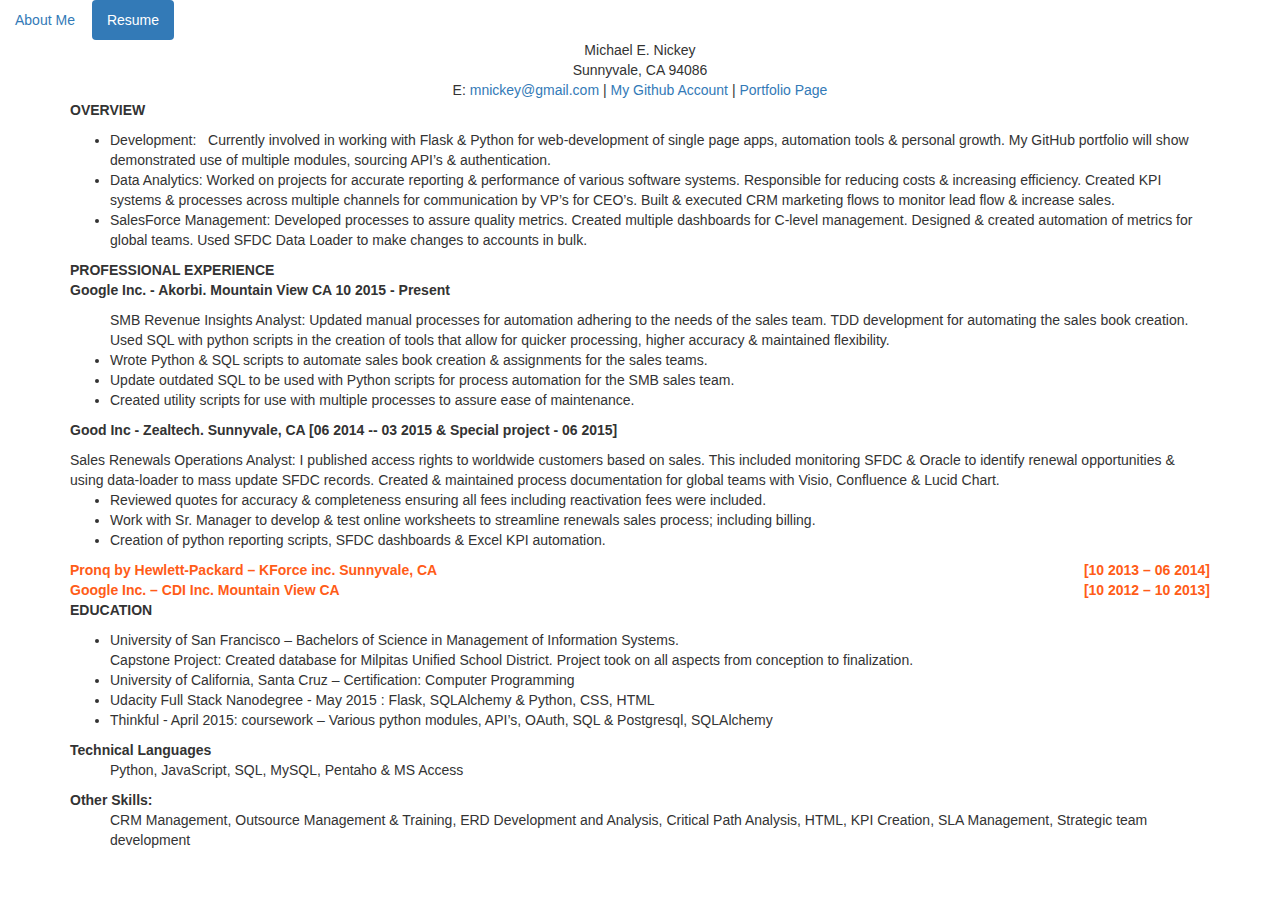
==== resume.html @ a1578a32 "Added collapse for work history" ====
<!DOCTYPE html>
<html lang="en">
<head>
    <meta charset="UTF-8">
    <title>Resume</title>
    <link rel="stylesheet" type="text/css" href="static/style.css">
    <link rel="stylesheet" href="https://maxcdn.bootstrapcdn.com/bootstrap/3.3.6/css/bootstrap.min.css">
    <script src="https://ajax.googleapis.com/ajax/libs/jquery/1.12.0/jquery.min.js"></script>
    <script src="http://maxcdn.bootstrapcdn.com/bootstrap/3.3.6/js/bootstrap.min.js"></script>
</head>
<body>

<ul class="nav nav-pills">
    <li>
        <a href="index.html">About Me</a>
    </li>
    <li class="active"><a href="resume.html">Resume</a></li>
</ul>

<div class="container">
    <div> Michael E. Nickey<br>
        Sunnyvale, CA 94086<br>
        E: <a href="mailto:mnickey@gmail.com">mnickey@gmail.com</a> |
        <a href="http://www.github.com/mnickey/">My Github Account</a> |
        <a href="index.html">Portfolio Page</a> <br>
    </div>

    <div align="left">
    <p>
        <strong>OVERVIEW</strong>
        <ul>
            <li>Development:  
                Currently involved in working with Flask & Python for web-development of single page apps, automation tools & personal growth.
                My GitHub portfolio will show demonstrated use of multiple modules, sourcing API’s & authentication.</li>
            <li>Data Analytics: Worked on projects for accurate reporting & performance of various software systems.
                Responsible for reducing costs & increasing efficiency.
                Created KPI systems & processes across multiple channels for communication by VP’s for CEO’s.
                Built & executed CRM marketing flows to monitor lead flow & increase sales.</li>
            <li>SalesForce Management: Developed processes to assure quality metrics.
                Created multiple dashboards for C-level management.
                Designed & created automation of metrics for global teams.
                Used SFDC Data Loader to make changes to accounts in bulk.</li>
        </ul>
    </div>

    <div align="left">
        <p><strong>PROFESSIONAL EXPERIENCE</strong><br>
            <strong>Google Inc. - Akorbi. Mountain View CA 10 2015 - Present</strong><br>
        <ul>
    SMB Revenue Insights Analyst: Updated manual processes for automation adhering to the needs of the sales team. TDD development for automating the sales book creation. Used SQL with python scripts in the creation of tools that allow for quicker processing, higher accuracy & maintained flexibility.
    <li>Wrote Python & SQL scripts to automate sales book creation & assignments for the sales teams.</li>
    <li>Update outdated SQL to be used with Python scripts for process automation for the SMB sales team.</li>
    <li>Created utility scripts for use with multiple processes to assure ease of maintenance.</li>
        </ul>
    </div>

    <div align="left">
        <p><strong>Good Inc - Zealtech. Sunnyvale, CA [06 2014 -- 03 2015 & Special project - 06 2015]</strong></p>
        Sales Renewals Operations Analyst: I published access rights to worldwide customers based on sales. This included monitoring SFDC & Oracle to identify renewal opportunities & using data-loader to mass update SFDC records. Created & maintained process documentation for global teams with Visio, Confluence & Lucid Chart.
        <ul>
            <li>Reviewed quotes for accuracy & completeness ensuring all fees including reactivation fees were included.</li>
            <li>Work with Sr. Manager to develop & test online worksheets to streamline renewals sales process; including billing.</li>
            <li>Creation of python reporting scripts, SFDC dashboards & Excel KPI automation.</li>
        </ul>
    </div>

    <div align="left">

            <a id="collapse" data-toggle="collapse" href="#collapse1">
            <strong>
                <span style="float: left;">Pronq by Hewlett-Packard – KForce inc. Sunnyvale, CA</span>
                <span style="float: right;">[10 2013 – 06 2014]</span>
            </strong></a>

        <div id="collapse1" class="panel-collapse collapse" align="left"><br>
            Analyst: Inserted sales leads information from multiple campaigns & various sources with Excel,
            SalesForce, Pardot. Creation of process flows in Confluence ensuring version controlled information
            was captured & executed upon. Handled ad-hoc reporting requests & process updates.
        <ul>
            <li>Informed sales teams managers of upcoming renewals & license issues</li>
            <li>End to end process creation & maintenance from white boarding, analytics, implementation, managing changes for improvement & escalation flow.</li>
            <li>Created key metric reports used by all levels of staff including VP’s & Director of Strategy.</li>
        </ul>
        </div>
    </div><br>

    <div align="left">

        <a id="collapse" data-toggle="collapse" href="#collapse2"> <strong>
            <span style="float: left;">Google Inc. – CDI Inc. Mountain View CA</span>
            <span style="float: right;">[10 2012 – 10 2013]</span>
        </strong></a>

        <div id="collapse2" class="panel-collapse collapse">
            <br>
            Enterprise Operations Support: Performed crucial log searches utilizing Linux commands like grep, tail, more & Salesforce CRM to resolve P1 issues regarding security & access. Designed & developed tools for operational teams.
        <ul>
            <li>Worked with operations team to handle on call escalations & advise on best practice for various cases.</li>
            <li>Advised clients on how to create security (MX & SPF) records, whitelisting/blacklisting IPs & IP ranges</li>
            <li>Assisted in the growth and development of new processes & employees while maintaining high CSAT scores.</li>
        </ul>
        </div>
    </div>

    <div align="left">
        <div style="clear: both">
            <p><strong>EDUCATION</strong></p>
        <ul>
            <li>University of San Francisco – Bachelors of Science in Management of Information Systems.
                <br>Capstone Project: Created database for Milpitas Unified School District. Project took on all aspects from conception to finalization.</li>
            <li>University of California, Santa Cruz – Certification: Computer Programming</li>
            <li>Udacity Full Stack Nanodegree - May 2015 : Flask, SQLAlchemy & Python, CSS, HTML</li>
            <li>Thinkful - April 2015: coursework – Various python modules, API’s, OAuth, SQL & Postgresql, SQLAlchemy</li>
        </ul>
        </div>
    </div>

    <div align="left">
        <strong>Technical Languages</strong>
        <ul>
            Python, JavaScript, SQL, MySQL, Pentaho & MS Access
        </ul>
    </div>

    <div align="left">
        <strong>Other Skills:</strong><br>
        <ul>
            CRM Management, Outsource Management & Training, ERD Development and Analysis, Critical Path Analysis, HTML, KPI Creation, SLA Management, Strategic team development

        </ul>
    </div>
</div>
</body>
</html>
---- static/style.css ----
.intro {
    /*margin: 3.1875em;*/
    padding: 15px;
    background-color: #E05D1B;
    border-radius:25px;
    color: white;
    font-size: 1.5em;
    float: left;
    text-align: left;
}

.container {
    text-align: center;
}

.box {
    width: 200px;
    height: 300px;
    line-height: 550px;
    display: inline-block;
    margin: 10px;
    padding: 10px 10px;
    border-width: 5px;
    border-color: grey;
    border-style: solid;
    vertical-align: middle;
}

.box1 {
    text-align: bottom;
    background: url('img/ruby.png') no-repeat;
    font-size: 2em;
}

.box2 {
    text-align: bottom;
    background: url('img/css.png') no-repeat;
    background-position: top;
    font-size: 2em;
}

.box:hover a {
    background-color: #AAA;
    color: red;
    border-radius: 50%;
    text-decoration:underline;
}

.box:hover {
    border-color: red;
}

.box a:link {
    text-decoration:underline;
}

.box a:hover {
    text-decoration:underline;
    background-color: #fff;
}

img {
    float: right;
    border-radius: 40%;
}

a#collapse {
    clear: both;
    text-decoration: none;
    color: #ff5c18;
}
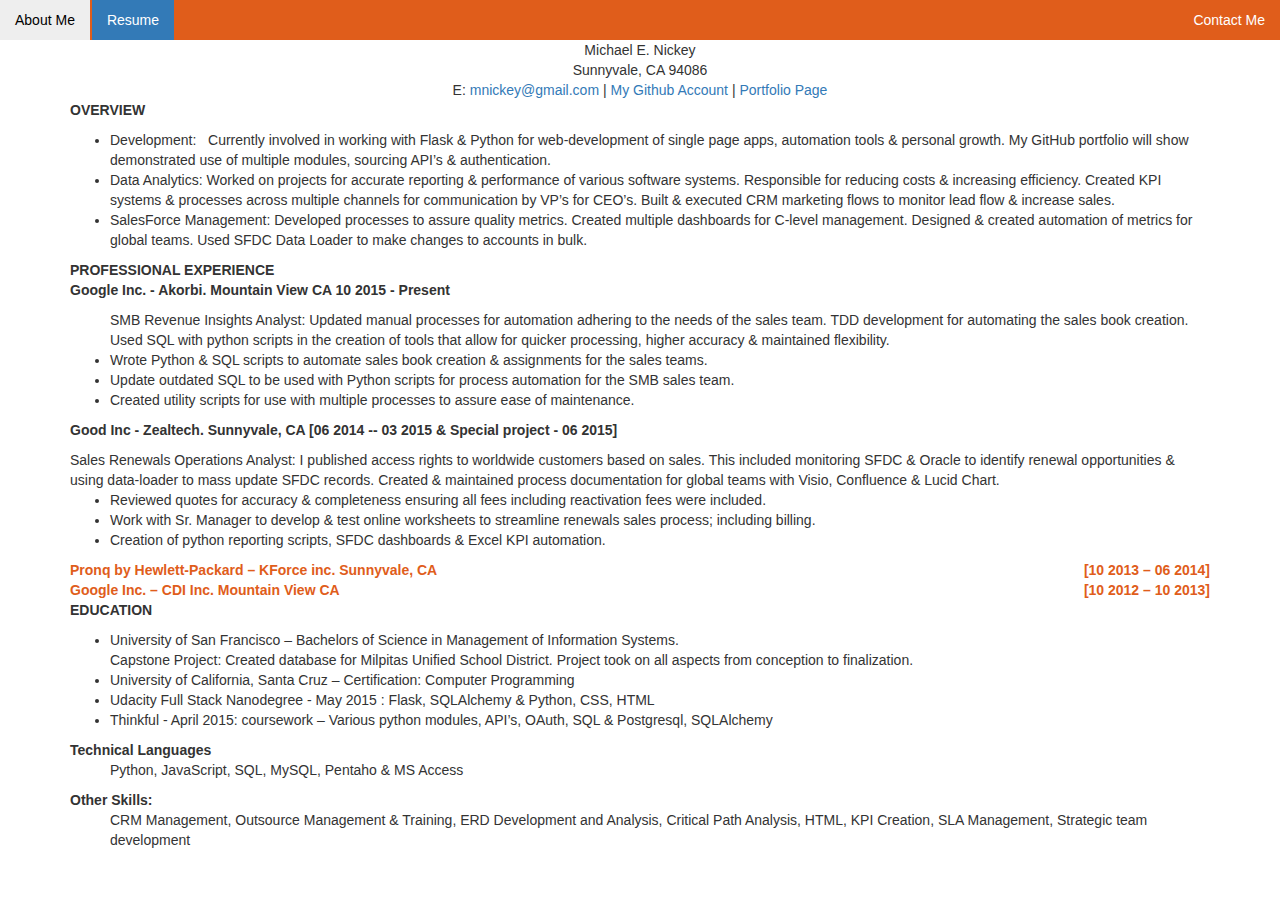
==== commit 963f876a: "added contact link" ====
--- a/resume.html
+++ b/resume.html
@@ -15,6 +15,7 @@
         <a href="index.html">About Me</a>
     </li>
     <li class="active"><a href="resume.html">Resume</a></li>
+    <li class="pull-right"><a href="mailto:mnickey@gmail.com?subject=Contacting you from your portfolio site!">Contact Me</a> </li>
 </ul>
 
 <div class="container">
--- a/static/style.css
+++ b/static/style.css
@@ -1,6 +1,29 @@
+
+
+.nav {
+    /*padding-bottom: 1em;*/
+}
+
+ul.nav.nav-pills {
+    border-radius: 0;
+    background-color: #E05D1B;
+    color: white;
+}
+
+ul.nav.nav-pills li a {
+    border-radius: 0;
+    color: white;
+}
+
+ul.nav.nav-pills li a:hover {
+    border-radius: 0;
+    color: black;
+    margin: 0;
+}
+
 .intro {
-    /*margin: 3.1875em;*/
-    padding: 15px;
+    margin-top: 1.1875em;
+    padding-top: 1.5em;
     background-color: #E05D1B;
     border-radius:25px;
     color: white;
@@ -67,5 +90,24 @@
 a#collapse {
     clear: both;
     text-decoration: none;
-    color: #ff5c18;
+    color: #E05D1B;
+}
+
+div.intro {
+    padding: 1em;
+}
+
+div.thumbnail {
+    margin-top: 1em;
+    /*background-image: url("http://lorempixel.com/g/400/200/") ;*/
+}
+
+div.caption p {
+    color: #E05D1B;
+}
+
+div.intro h3 {
+    text-align: center;
+    font-family: Arial, "Times New Roman";
+    text-decoration: double;
 }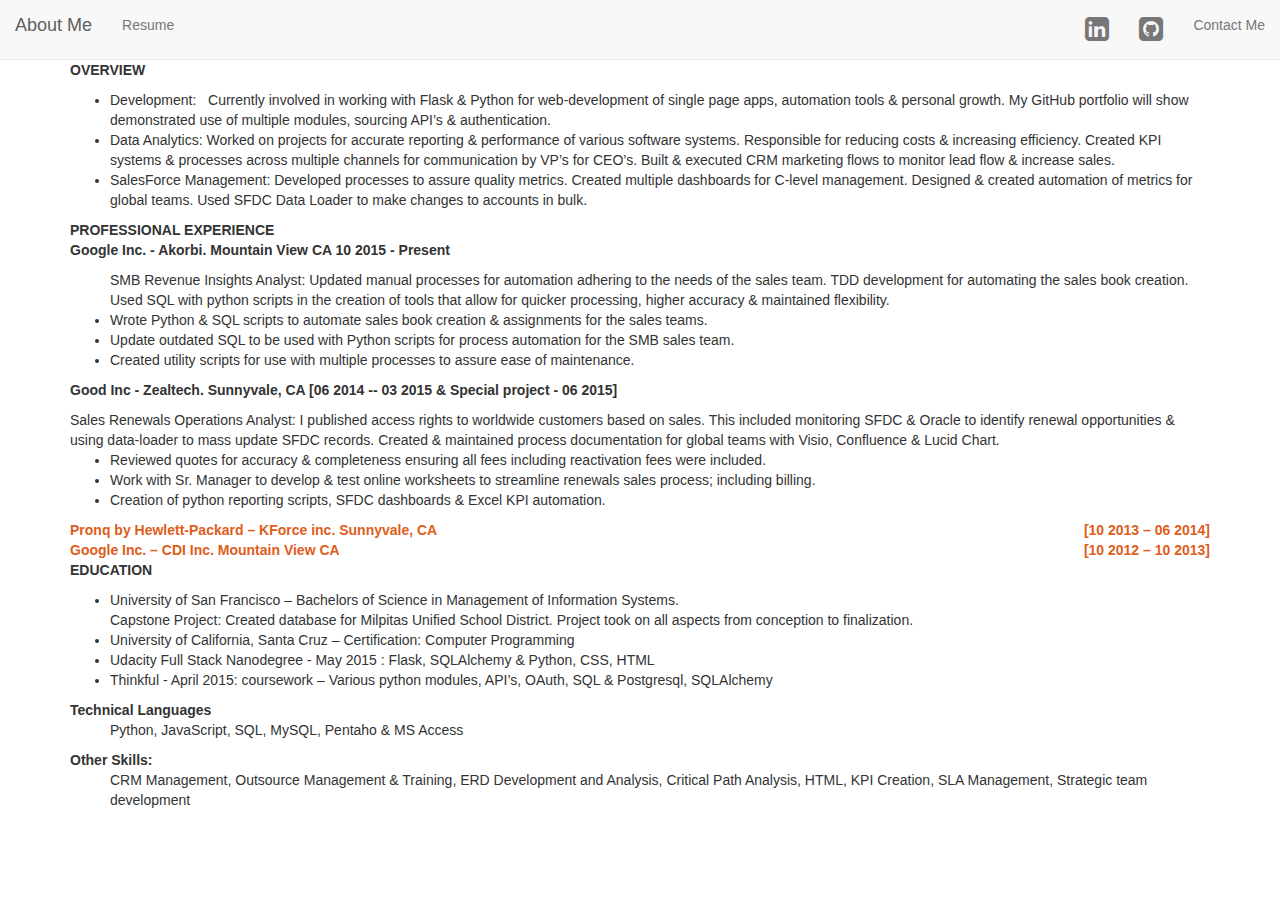
==== commit f2e4bf13: "Updated css file and css tree. Added Sass file to finalize clean css files." ====
--- a/resume.html
+++ b/resume.html
@@ -5,18 +5,42 @@
     <title>Resume</title>
     <link rel="stylesheet" type="text/css" href="static/style.css">
     <link rel="stylesheet" href="https://maxcdn.bootstrapcdn.com/bootstrap/3.3.6/css/bootstrap.min.css">
+    <link rel="stylesheet" href="https://maxcdn.bootstrapcdn.com/font-awesome/4.5.0/css/font-awesome.min.css">
     <script src="https://ajax.googleapis.com/ajax/libs/jquery/1.12.0/jquery.min.js"></script>
     <script src="http://maxcdn.bootstrapcdn.com/bootstrap/3.3.6/js/bootstrap.min.js"></script>
 </head>
 <body>
 
-<ul class="nav nav-pills">
-    <li>
-        <a href="index.html">About Me</a>
-    </li>
-    <li class="active"><a href="resume.html">Resume</a></li>
-    <li class="pull-right"><a href="mailto:mnickey@gmail.com?subject=Contacting you from your portfolio site!">Contact Me</a> </li>
-</ul>
+
+<nav class="navbar navbar-default navbar-fixed-top">
+    <div class="container-fluid">
+        <!-- Brand and toggle get grouped for better mobile display -->
+        <div class="navbar-header">
+            <button type="button" class="navbar-toggle collapsed" data-toggle="collapse" data-target="#bs-example-navbar-collapse-1" aria-expanded="false">
+                <span class="sr-only">Toggle navigation</span>
+                <span class="icon-bar"></span>
+                <span class="icon-bar"></span>
+                <span class="icon-bar"></span>
+            </button>
+            <a class="navbar-brand" href="index.html">About Me</a>
+        </div>
+
+        <!-- Collect the nav links, forms, and other content for toggling -->
+        <div class="collapse navbar-collapse" id="bs-example-navbar-collapse-1">
+            <ul class="nav navbar-nav">
+                <li><a class="active" href="resume.html">Resume</a></li>
+            </ul>
+
+            <ul class="nav navbar-nav navbar-right">
+                <li><a class="collapse" href="https://www.linkedin.com/in/mnickey"><i class="fa fa-linkedin-square fa-2x"></i></a></li>
+                <li><a href="https://www.linkedin.com/in/mnickey"><i class="fa fa-github-square fa-2x"></i></a></li>
+                <li><a href="mailto:mnickey@gmail.com?subject=Contacting you from your portfolio site!">Contact Me</a></li>
+            </ul>
+        </div><!-- /.navbar-collapse -->
+
+    </div><!-- /.container-fluid -->
+
+</nav>
 
 <div class="container">
     <div> Michael E. Nickey<br>
--- a/static/style.css
+++ b/static/style.css
@@ -1,113 +1,62 @@
-
-
 .nav {
-    /*padding-bottom: 1em;*/
-}
+  /*padding-bottom: 1em;*/ }
 
 ul.nav.nav-pills {
-    border-radius: 0;
-    background-color: #E05D1B;
-    color: white;
-}
+  border-radius: 0;
+  background-color: #E05D1B;
+  color: white; }
 
 ul.nav.nav-pills li a {
-    border-radius: 0;
-    color: white;
-}
+  border-radius: 0;
+  color: white; }
 
 ul.nav.nav-pills li a:hover {
-    border-radius: 0;
-    color: black;
-    margin: 0;
-}
+  border-radius: 0;
+  color: black;
+  margin: 0; }
 
 .intro {
-    margin-top: 1.1875em;
-    padding-top: 1.5em;
-    background-color: #E05D1B;
-    border-radius:25px;
-    color: white;
-    font-size: 1.5em;
-    float: left;
-    text-align: left;
-}
+  margin-top: 1.1875em;
+  padding-top: 1.5em;
+  background-color: #E05D1B;
+  border-radius: 25px;
+  color: white;
+  font-size: 1.5em;
+  float: left;
+  text-align: left; }
 
 .container {
-    text-align: center;
-}
-
-.box {
-    width: 200px;
-    height: 300px;
-    line-height: 550px;
-    display: inline-block;
-    margin: 10px;
-    padding: 10px 10px;
-    border-width: 5px;
-    border-color: grey;
-    border-style: solid;
-    vertical-align: middle;
-}
-
-.box1 {
-    text-align: bottom;
-    background: url('img/ruby.png') no-repeat;
-    font-size: 2em;
-}
-
-.box2 {
-    text-align: bottom;
-    background: url('img/css.png') no-repeat;
-    background-position: top;
-    font-size: 2em;
-}
-
-.box:hover a {
-    background-color: #AAA;
-    color: red;
-    border-radius: 50%;
-    text-decoration:underline;
-}
-
-.box:hover {
-    border-color: red;
-}
-
-.box a:link {
-    text-decoration:underline;
-}
-
-.box a:hover {
-    text-decoration:underline;
-    background-color: #fff;
-}
+  text-align: center; }
 
 img {
-    float: right;
-    border-radius: 40%;
-}
+  float: right;
+  border-radius: 40%; }
 
 a#collapse {
-    clear: both;
-    text-decoration: none;
-    color: #E05D1B;
-}
+  clear: both;
+  text-decoration: none;
+  color: #E05D1B; }
 
 div.intro {
-    padding: 1em;
-}
+  padding: 1em; }
 
 div.thumbnail {
-    margin-top: 1em;
-    /*background-image: url("http://lorempixel.com/g/400/200/") ;*/
-}
+  margin-top: 1em;
+  /*background-image: url("http://lorempixel.com/g/400/200/") ;*/ }
 
 div.caption p {
-    color: #E05D1B;
-}
+  color: #E05D1B; }
 
 div.intro h3 {
-    text-align: center;
-    font-family: Arial, "Times New Roman";
-    text-decoration: double;
-}+  text-align: center;
+  font-family: Arial, "Times New Roman";
+  text-decoration: double; }
+
+.fa-linkedin-square .fa-2x a:hover {
+  color: #E05D1B; }
+
+.fa-github-square .fa-2x a:hover {
+  color: #E05D1B; }
+
+.navbar-default .navbar-nav > li > a:hover {
+  color: #E05D1B; }
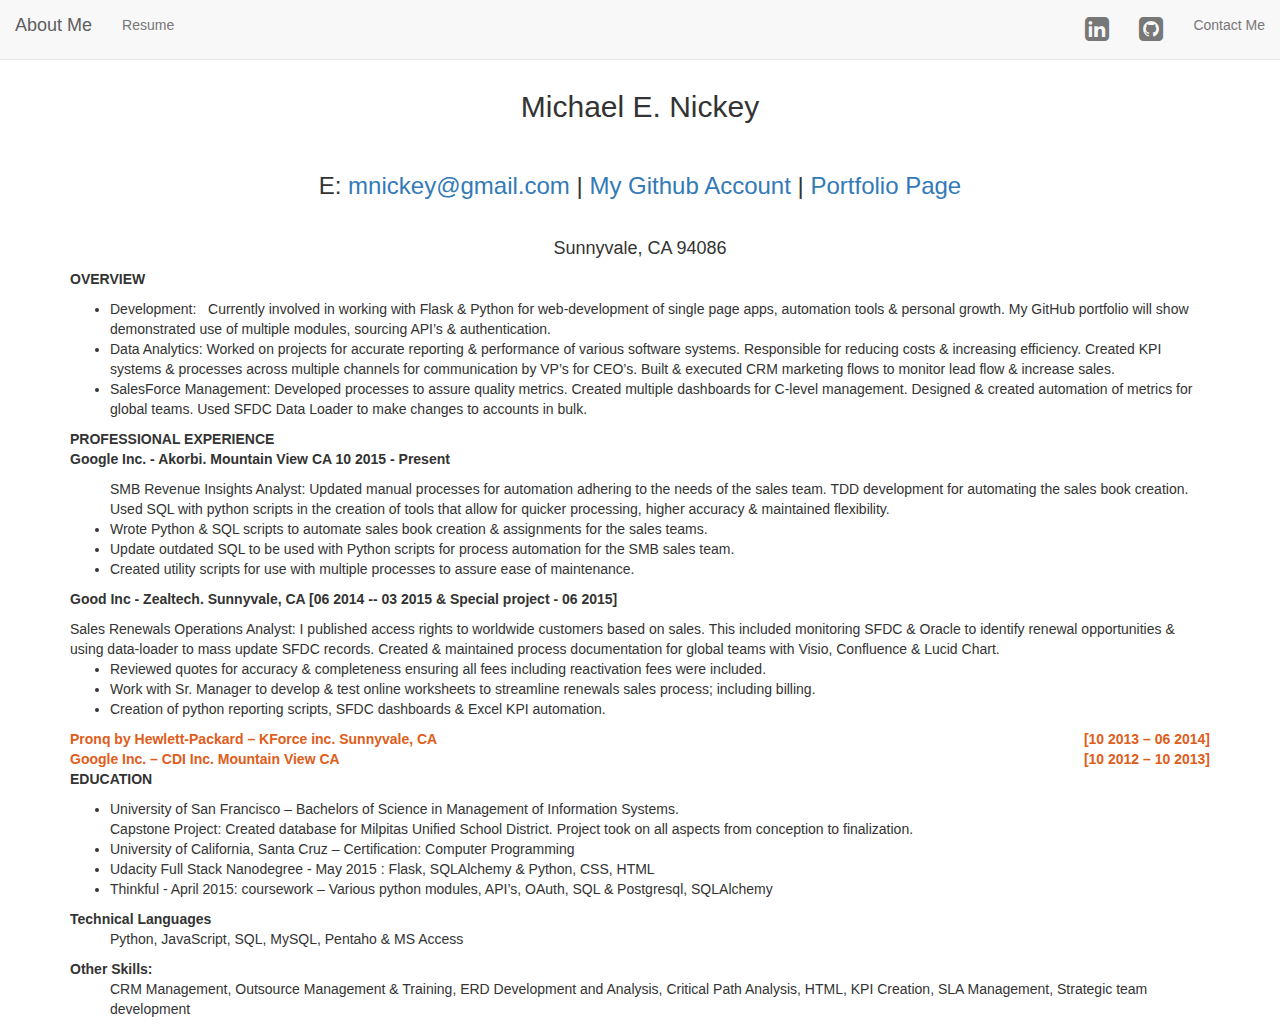
==== commit a1524699: "Added email call to action, updated css" ====
--- a/resume.html
+++ b/resume.html
@@ -3,9 +3,11 @@
 <head>
     <meta charset="UTF-8">
     <title>Resume</title>
-    <link rel="stylesheet" type="text/css" href="static/style.css">
+
     <link rel="stylesheet" href="https://maxcdn.bootstrapcdn.com/bootstrap/3.3.6/css/bootstrap.min.css">
     <link rel="stylesheet" href="https://maxcdn.bootstrapcdn.com/font-awesome/4.5.0/css/font-awesome.min.css">
+    <link rel="stylesheet" type="text/css" href="static/style.css">
+
     <script src="https://ajax.googleapis.com/ajax/libs/jquery/1.12.0/jquery.min.js"></script>
     <script src="http://maxcdn.bootstrapcdn.com/bootstrap/3.3.6/js/bootstrap.min.js"></script>
 </head>
@@ -33,8 +35,8 @@
 
             <ul class="nav navbar-nav navbar-right">
                 <li><a class="collapse" href="https://www.linkedin.com/in/mnickey"><i class="fa fa-linkedin-square fa-2x"></i></a></li>
-                <li><a href="https://www.linkedin.com/in/mnickey"><i class="fa fa-github-square fa-2x"></i></a></li>
-                <li><a href="mailto:mnickey@gmail.com?subject=Contacting you from your portfolio site!">Contact Me</a></li>
+                <li><a href="https://www.linkedin.com/in/mnickey" target="_blank"><i class="fa fa-github-square fa-2x"></i></a></li>
+                <li><a href="mailto:mnickey@gmail.com?subject=Contacting you from your portfolio site!" target="_blank">Contact Me</a></li>
             </ul>
         </div><!-- /.navbar-collapse -->
 
@@ -43,11 +45,12 @@
 </nav>
 
 <div class="container">
-    <div> Michael E. Nickey<br>
-        Sunnyvale, CA 94086<br>
-        E: <a href="mailto:mnickey@gmail.com">mnickey@gmail.com</a> |
-        <a href="http://www.github.com/mnickey/">My Github Account</a> |
-        <a href="index.html">Portfolio Page</a> <br>
+    <div>
+        <h2>Michael E. Nickey</h2><br>
+        <h3>E: <a href="mailto:mnickey@gmail.com" target="_blank">mnickey@gmail.com</a> |
+        <a href="http://www.github.com/mnickey/" target="_blank">My Github Account</a> |
+        <a href="index.html">Portfolio Page</a></h3><br>
+        <h4>Sunnyvale, CA 94086<br></h4>
     </div>
 
     <div align="left">
--- a/static/style.css
+++ b/static/style.css
@@ -26,7 +26,8 @@
   text-align: left; }
 
 .container {
-  text-align: center; }
+  text-align: center;
+  padding-top: 5em; }
 
 img {
   float: right;
@@ -60,3 +61,9 @@
 
 .navbar-default .navbar-nav > li > a:hover {
   color: #E05D1B; }
+
+input#message {
+  color: green; }
+
+div.intro button {
+  color: green; }
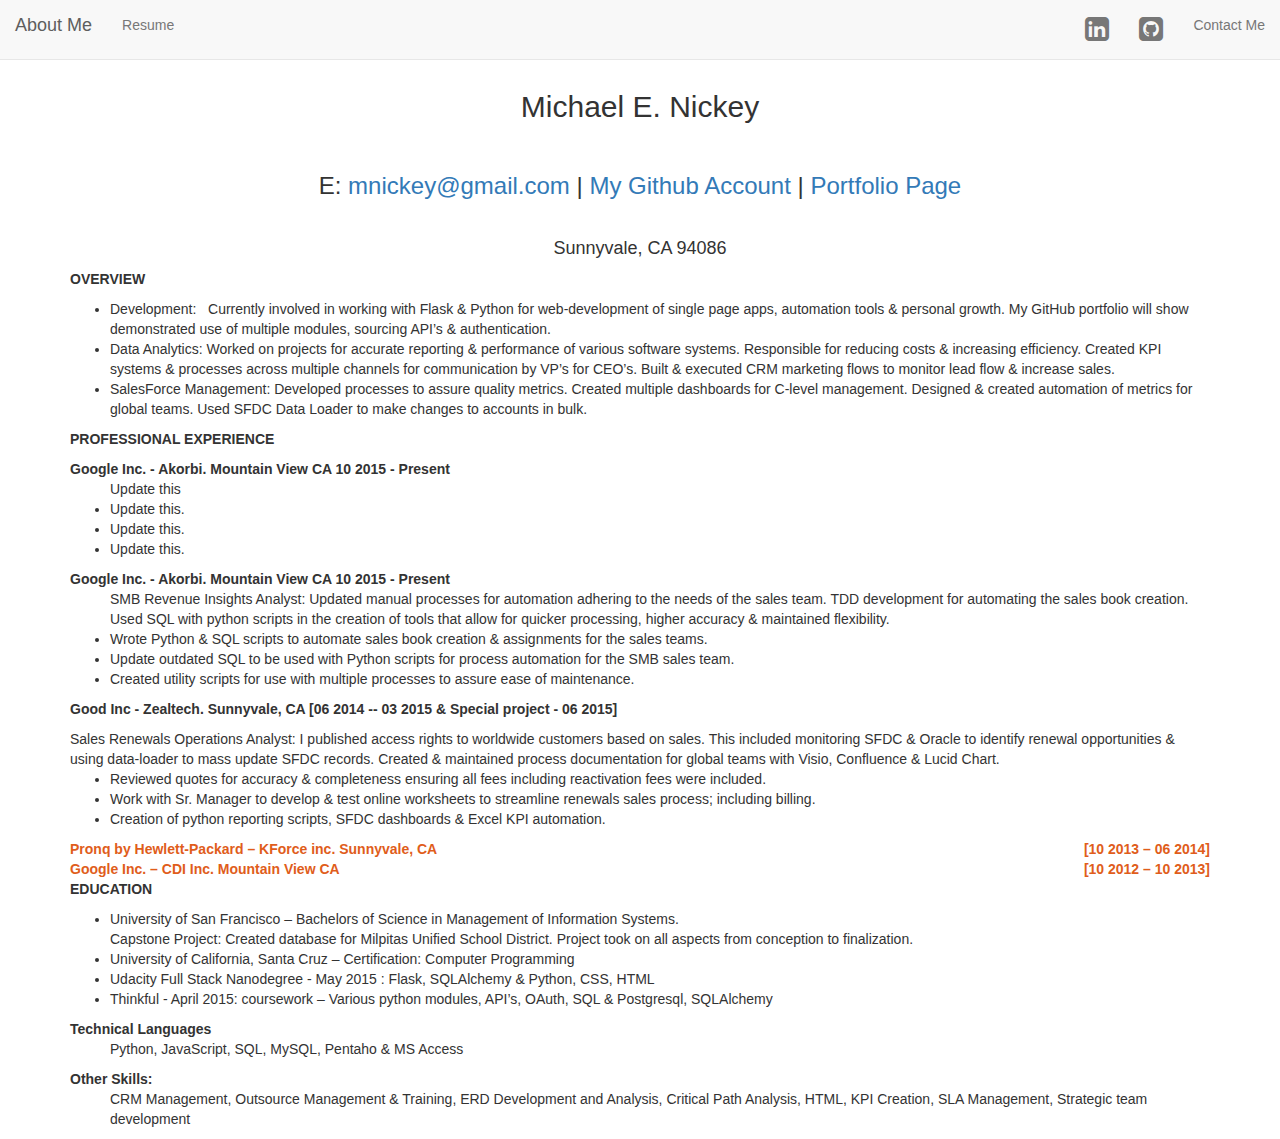
==== commit 13a1ecbf: "updating resume" ====
--- a/resume.html
+++ b/resume.html
@@ -18,7 +18,8 @@
     <div class="container-fluid">
         <!-- Brand and toggle get grouped for better mobile display -->
         <div class="navbar-header">
-            <button type="button" class="navbar-toggle collapsed" data-toggle="collapse" data-target="#bs-example-navbar-collapse-1" aria-expanded="false">
+            <button type="button" class="navbar-toggle collapsed" data-toggle="collapse"
+                    data-target="#bs-example-navbar-collapse-1" aria-expanded="false">
                 <span class="sr-only">Toggle navigation</span>
                 <span class="icon-bar"></span>
                 <span class="icon-bar"></span>
@@ -34,9 +35,12 @@
             </ul>
 
             <ul class="nav navbar-nav navbar-right">
-                <li><a class="collapse" href="https://www.linkedin.com/in/mnickey"><i class="fa fa-linkedin-square fa-2x"></i></a></li>
-                <li><a href="https://www.linkedin.com/in/mnickey" target="_blank"><i class="fa fa-github-square fa-2x"></i></a></li>
-                <li><a href="mailto:mnickey@gmail.com?subject=Contacting you from your portfolio site!" target="_blank">Contact Me</a></li>
+                <li><a class="collapse" href="https://www.linkedin.com/in/mnickey"><i
+                        class="fa fa-linkedin-square fa-2x"></i></a></li>
+                <li><a href="https://www.linkedin.com/in/mnickey" target="_blank"><i
+                        class="fa fa-github-square fa-2x"></i></a></li>
+                <li><a href="mailto:mnickey@gmail.com?subject=Contacting you from your portfolio site!" target="_blank">Contact
+                    Me</a></li>
             </ul>
         </div><!-- /.navbar-collapse -->
 
@@ -48,53 +52,78 @@
     <div>
         <h2>Michael E. Nickey</h2><br>
         <h3>E: <a href="mailto:mnickey@gmail.com" target="_blank">mnickey@gmail.com</a> |
-        <a href="http://www.github.com/mnickey/" target="_blank">My Github Account</a> |
-        <a href="index.html">Portfolio Page</a></h3><br>
+            <a href="http://www.github.com/mnickey/" target="_blank">My Github Account</a> |
+            <a href="index.html">Portfolio Page</a></h3><br>
         <h4>Sunnyvale, CA 94086<br></h4>
     </div>
 
     <div align="left">
-    <p>
-        <strong>OVERVIEW</strong>
+        <p>
+            <strong>OVERVIEW</strong>
         <ul>
             <li>Development:  
-                Currently involved in working with Flask & Python for web-development of single page apps, automation tools & personal growth.
-                My GitHub portfolio will show demonstrated use of multiple modules, sourcing API’s & authentication.</li>
+                Currently involved in working with Flask & Python for web-development of single page apps, automation
+                tools & personal growth.
+                My GitHub portfolio will show demonstrated use of multiple modules, sourcing API’s & authentication.
+            </li>
             <li>Data Analytics: Worked on projects for accurate reporting & performance of various software systems.
                 Responsible for reducing costs & increasing efficiency.
                 Created KPI systems & processes across multiple channels for communication by VP’s for CEO’s.
-                Built & executed CRM marketing flows to monitor lead flow & increase sales.</li>
+                Built & executed CRM marketing flows to monitor lead flow & increase sales.
+            </li>
             <li>SalesForce Management: Developed processes to assure quality metrics.
                 Created multiple dashboards for C-level management.
                 Designed & created automation of metrics for global teams.
-                Used SFDC Data Loader to make changes to accounts in bulk.</li>
+                Used SFDC Data Loader to make changes to accounts in bulk.
+            </li>
         </ul>
     </div>
 
     <div align="left">
         <p><strong>PROFESSIONAL EXPERIENCE</strong><br>
-            <strong>Google Inc. - Akorbi. Mountain View CA 10 2015 - Present</strong><br>
-        <ul>
-    SMB Revenue Insights Analyst: Updated manual processes for automation adhering to the needs of the sales team. TDD development for automating the sales book creation. Used SQL with python scripts in the creation of tools that allow for quicker processing, higher accuracy & maintained flexibility.
-    <li>Wrote Python & SQL scripts to automate sales book creation & assignments for the sales teams.</li>
-    <li>Update outdated SQL to be used with Python scripts for process automation for the SMB sales team.</li>
-    <li>Created utility scripts for use with multiple processes to assure ease of maintenance.</li>
+    </div>
+
+    <div align="left">
+        <strong>Google Inc. - Akorbi. Mountain View CA 10 2015 - Present</strong><br>
+        <ul>
+            Update this
+            <li>Update this.</li>
+            <li>Update this.</li>
+            <li>Update this.</li>
+        </ul>
+    </div>
+
+    <div align="left">
+        <strong>Google Inc. - Akorbi. Mountain View CA 10 2015 - Present</strong><br>
+        <ul>
+            SMB Revenue Insights Analyst: Updated manual processes for automation adhering to the needs of the sales
+            team. TDD development for automating the sales book creation. Used SQL with python scripts in the creation
+            of tools that allow for quicker processing, higher accuracy & maintained flexibility.
+            <li>Wrote Python & SQL scripts to automate sales book creation & assignments for the sales teams.</li>
+            <li>Update outdated SQL to be used with Python scripts for process automation for the SMB sales team.</li>
+            <li>Created utility scripts for use with multiple processes to assure ease of maintenance.</li>
         </ul>
     </div>
 
     <div align="left">
         <p><strong>Good Inc - Zealtech. Sunnyvale, CA [06 2014 -- 03 2015 & Special project - 06 2015]</strong></p>
-        Sales Renewals Operations Analyst: I published access rights to worldwide customers based on sales. This included monitoring SFDC & Oracle to identify renewal opportunities & using data-loader to mass update SFDC records. Created & maintained process documentation for global teams with Visio, Confluence & Lucid Chart.
-        <ul>
-            <li>Reviewed quotes for accuracy & completeness ensuring all fees including reactivation fees were included.</li>
-            <li>Work with Sr. Manager to develop & test online worksheets to streamline renewals sales process; including billing.</li>
+        Sales Renewals Operations Analyst: I published access rights to worldwide customers based on sales. This
+        included monitoring SFDC & Oracle to identify renewal opportunities & using data-loader to mass update SFDC
+        records. Created & maintained process documentation for global teams with Visio, Confluence & Lucid Chart.
+        <ul>
+            <li>Reviewed quotes for accuracy & completeness ensuring all fees including reactivation fees were
+                included.
+            </li>
+            <li>Work with Sr. Manager to develop & test online worksheets to streamline renewals sales process;
+                including billing.
+            </li>
             <li>Creation of python reporting scripts, SFDC dashboards & Excel KPI automation.</li>
         </ul>
     </div>
 
     <div align="left">
 
-            <a id="collapse" data-toggle="collapse" href="#collapse1">
+        <a id="collapse" data-toggle="collapse" href="#collapse1">
             <strong>
                 <span style="float: left;">Pronq by Hewlett-Packard – KForce inc. Sunnyvale, CA</span>
                 <span style="float: right;">[10 2013 – 06 2014]</span>
@@ -104,13 +133,17 @@
             Analyst: Inserted sales leads information from multiple campaigns & various sources with Excel,
             SalesForce, Pardot. Creation of process flows in Confluence ensuring version controlled information
             was captured & executed upon. Handled ad-hoc reporting requests & process updates.
-        <ul>
-            <li>Informed sales teams managers of upcoming renewals & license issues</li>
-            <li>End to end process creation & maintenance from white boarding, analytics, implementation, managing changes for improvement & escalation flow.</li>
-            <li>Created key metric reports used by all levels of staff including VP’s & Director of Strategy.</li>
-        </ul>
-        </div>
-    </div><br>
+            <ul>
+                <li>Informed sales teams managers of upcoming renewals & license issues</li>
+                <li>End to end process creation & maintenance from white boarding, analytics, implementation, managing
+                    changes for improvement & escalation flow.
+                </li>
+                <li>Created key metric reports used by all levels of staff including VP’s & Director of Strategy.</li>
+            </ul>
+        </div>
+    </div>
+
+    <br>
 
     <div align="left">
 
@@ -121,25 +154,37 @@
 
         <div id="collapse2" class="panel-collapse collapse">
             <br>
-            Enterprise Operations Support: Performed crucial log searches utilizing Linux commands like grep, tail, more & Salesforce CRM to resolve P1 issues regarding security & access. Designed & developed tools for operational teams.
-        <ul>
-            <li>Worked with operations team to handle on call escalations & advise on best practice for various cases.</li>
-            <li>Advised clients on how to create security (MX & SPF) records, whitelisting/blacklisting IPs & IP ranges</li>
-            <li>Assisted in the growth and development of new processes & employees while maintaining high CSAT scores.</li>
-        </ul>
+            Enterprise Operations Support: Performed crucial log searches utilizing Linux commands like grep, tail, more
+            & Salesforce CRM to resolve P1 issues regarding security & access. Designed & developed tools for
+            operational teams.
+            <ul>
+                <li>Worked with operations team to handle on call escalations & advise on best practice for various
+                    cases.
+                </li>
+                <li>Advised clients on how to create security (MX & SPF) records, whitelisting/blacklisting IPs & IP
+                    ranges
+                </li>
+                <li>Assisted in the growth and development of new processes & employees while maintaining high CSAT
+                    scores.
+                </li>
+            </ul>
         </div>
     </div>
 
     <div align="left">
         <div style="clear: both">
             <p><strong>EDUCATION</strong></p>
-        <ul>
-            <li>University of San Francisco – Bachelors of Science in Management of Information Systems.
-                <br>Capstone Project: Created database for Milpitas Unified School District. Project took on all aspects from conception to finalization.</li>
-            <li>University of California, Santa Cruz – Certification: Computer Programming</li>
-            <li>Udacity Full Stack Nanodegree - May 2015 : Flask, SQLAlchemy & Python, CSS, HTML</li>
-            <li>Thinkful - April 2015: coursework – Various python modules, API’s, OAuth, SQL & Postgresql, SQLAlchemy</li>
-        </ul>
+            <ul>
+                <li>University of San Francisco – Bachelors of Science in Management of Information Systems.
+                    <br>Capstone Project: Created database for Milpitas Unified School District. Project took on all
+                    aspects from conception to finalization.
+                </li>
+                <li>University of California, Santa Cruz – Certification: Computer Programming</li>
+                <li>Udacity Full Stack Nanodegree - May 2015 : Flask, SQLAlchemy & Python, CSS, HTML</li>
+                <li>Thinkful - April 2015: coursework – Various python modules, API’s, OAuth, SQL & Postgresql,
+                    SQLAlchemy
+                </li>
+            </ul>
         </div>
     </div>
 
@@ -153,7 +198,8 @@
     <div align="left">
         <strong>Other Skills:</strong><br>
         <ul>
-            CRM Management, Outsource Management & Training, ERD Development and Analysis, Critical Path Analysis, HTML, KPI Creation, SLA Management, Strategic team development
+            CRM Management, Outsource Management & Training, ERD Development and Analysis, Critical Path Analysis, HTML,
+            KPI Creation, SLA Management, Strategic team development
 
         </ul>
     </div>
--- a/static/style.css
+++ b/static/style.css
@@ -33,24 +33,31 @@
   float: right;
   border-radius: 40%; }
 
+div.thumbnail {
+  border-radius: 0; }
+
 a#collapse {
   clear: both;
-  text-decoration: none;
+  text-decoration: double;
   color: #E05D1B; }
 
 div.intro {
   padding: 1em; }
 
 div.thumbnail {
-  margin-top: 1em;
-  /*background-image: url("http://lorempixel.com/g/400/200/") ;*/ }
+  margin-top: 1em; }
+
+div.thumbnail > img {
+  border-radius: 0;
+  height: 4em;
+  width: 6em; }
 
 div.caption p {
   color: #E05D1B; }
 
 div.intro h3 {
   text-align: center;
-  font-family: Arial, "Times New Roman";
+  font-family: Arial, Helvetica, sans-serif;
   text-decoration: double; }
 
 .fa-linkedin-square .fa-2x a:hover {
@@ -63,7 +70,4 @@
   color: #E05D1B; }
 
 input#message {
-  color: green; }
-
-div.intro button {
-  color: green; }
+  color: #000000; }
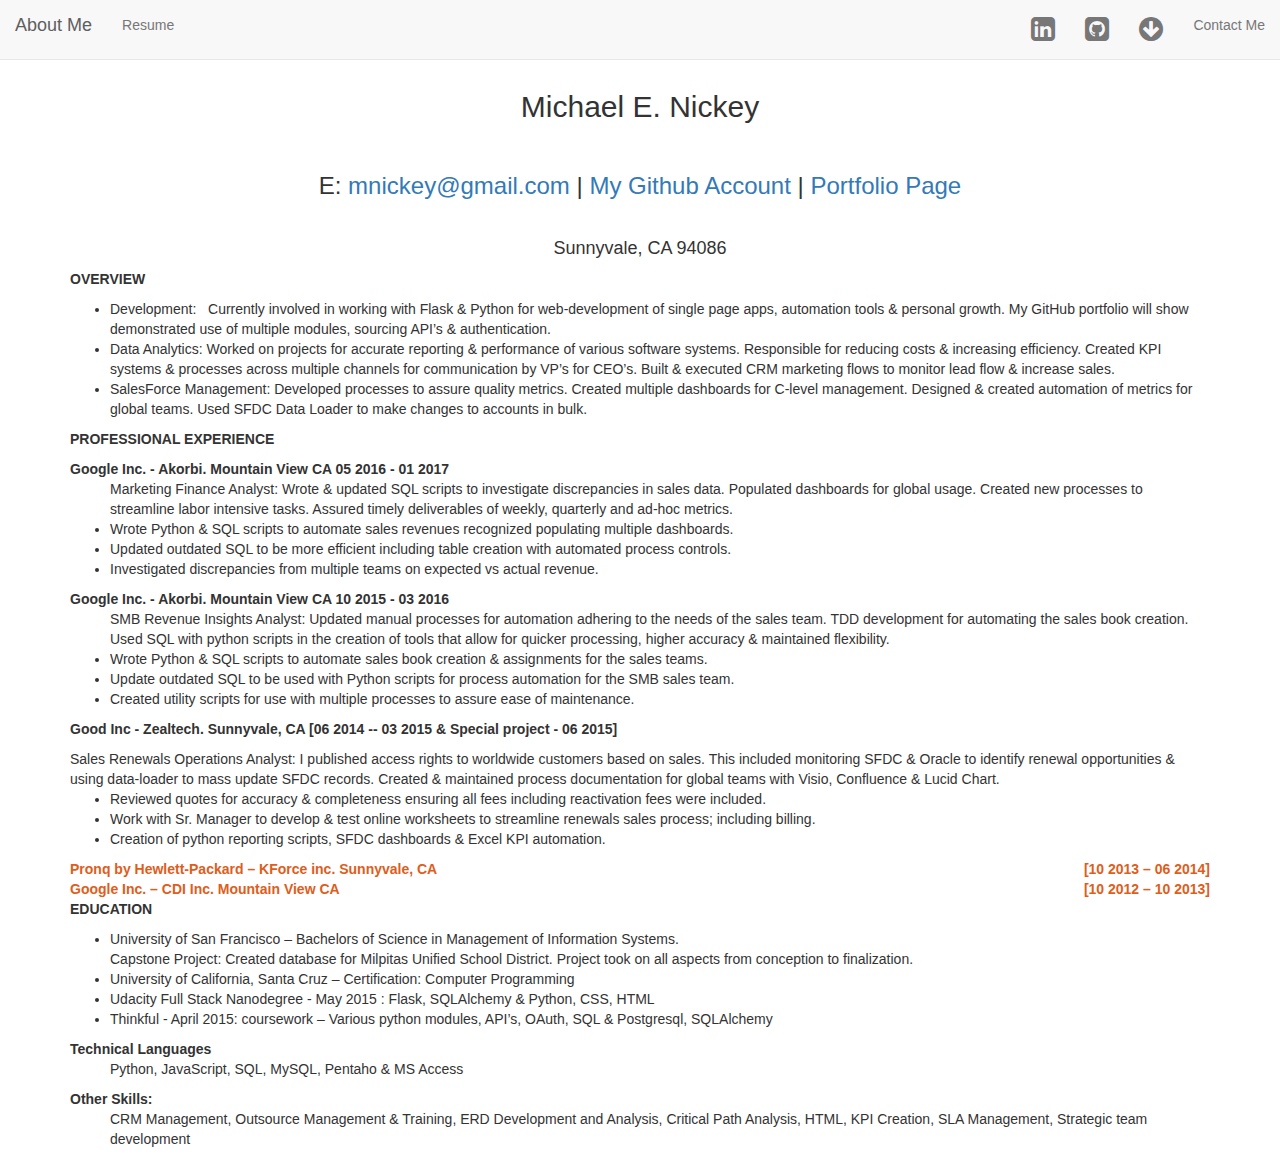
==== commit 03f96b2b: "added download option for resume PDF" ====
--- a/resume.html
+++ b/resume.html
@@ -35,12 +35,26 @@
             </ul>
 
             <ul class="nav navbar-nav navbar-right">
-                <li><a class="collapse" href="https://www.linkedin.com/in/mnickey"><i
-                        class="fa fa-linkedin-square fa-2x"></i></a></li>
-                <li><a href="https://www.linkedin.com/in/mnickey" target="_blank"><i
-                        class="fa fa-github-square fa-2x"></i></a></li>
-                <li><a href="mailto:mnickey@gmail.com?subject=Contacting you from your portfolio site!" target="_blank">Contact
-                    Me</a></li>
+                <li>
+                    <a class="collapse" href="https://www.linkedin.com/in/mnickey" target="_blank">
+                        <i class="fa fa-linkedin-square fa-2x" title="LinkedIn"></i>
+                    </a>
+                </li>
+                <li>
+                    <a href="https://github.com/mnickey" target="_blank">
+                        <i class="fa fa-github-square fa-2x" title="GitHub"></i>
+                    </a>
+                </li>
+                <li>
+                    <a href="/static/images/Michael_Nickey_current.pdf" target="_blank">
+                        <i class="fa fa-arrow-circle-down fa-2x" title="Download My Resume"></i>
+                    </a>
+                </li>
+                <li>
+                    <a href="mailto:mnickey@gmail.com?subject=Contacting you from your portfolio site!" target="_blank">Contact
+                        Me
+                    </a>
+                </li>
             </ul>
         </div><!-- /.navbar-collapse -->
 
@@ -84,17 +98,19 @@
     </div>
 
     <div align="left">
-        <strong>Google Inc. - Akorbi. Mountain View CA 10 2015 - Present</strong><br>
-        <ul>
-            Update this
-            <li>Update this.</li>
-            <li>Update this.</li>
-            <li>Update this.</li>
-        </ul>
-    </div>
-
-    <div align="left">
-        <strong>Google Inc. - Akorbi. Mountain View CA 10 2015 - Present</strong><br>
+        <strong>Google Inc. - Akorbi. Mountain View CA 05 2016 - 01 2017</strong><br>
+        <ul>
+            Marketing Finance Analyst: Wrote & updated SQL scripts to investigate discrepancies in sales data.
+            Populated dashboards for global usage. Created new processes to streamline labor intensive tasks.
+            Assured timely deliverables of weekly, quarterly and ad-hoc metrics.
+            <li>Wrote Python & SQL scripts to automate sales revenues recognized populating multiple dashboards.</li>
+            <li>Updated outdated SQL to be more efficient including table creation with automated process controls.</li>
+            <li>Investigated discrepancies from multiple teams on expected vs actual revenue.</li>
+        </ul>
+    </div>
+
+    <div align="left">
+        <strong>Google Inc. - Akorbi. Mountain View CA 10 2015 - 03 2016</strong><br>
         <ul>
             SMB Revenue Insights Analyst: Updated manual processes for automation adhering to the needs of the sales
             team. TDD development for automating the sales book creation. Used SQL with python scripts in the creation
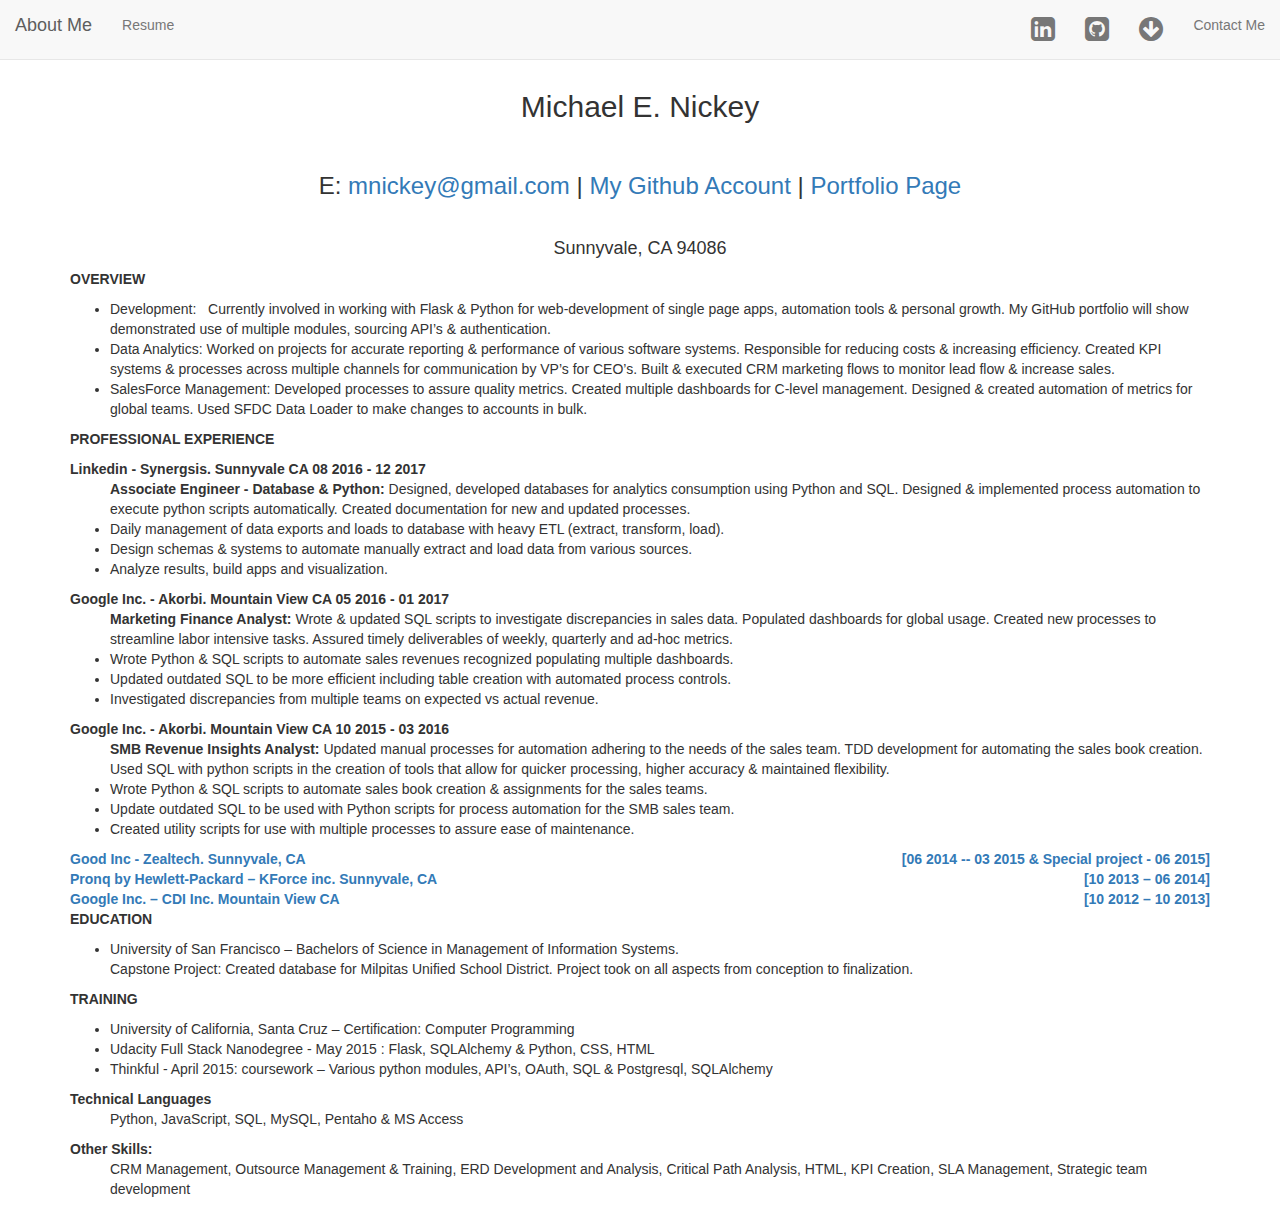
==== commit b7df071d: "Updated details on resume.html" ====
--- a/resume.html
+++ b/resume.html
@@ -98,9 +98,21 @@
     </div>
 
     <div align="left">
+        <strong>Linkedin - Synergsis. Sunnyvale CA 08 2016 - 12 2017</strong><br>
+        <ul>
+            <strong>Associate Engineer - Database & Python:</strong> Designed, developed databases for analytics
+            consumption using Python and SQL. Designed & implemented process automation to execute python scripts
+            automatically. Created documentation for new and updated processes.
+            <li>Daily management of data exports and loads to database with heavy ETL (extract, transform, load).</li>
+            <li>Design schemas & systems to automate manually extract and load data from various sources.</li>
+            <li>Analyze results, build apps and visualization.</li>
+        </ul>
+    </div>
+
+    <div align="left">
         <strong>Google Inc. - Akorbi. Mountain View CA 05 2016 - 01 2017</strong><br>
         <ul>
-            Marketing Finance Analyst: Wrote & updated SQL scripts to investigate discrepancies in sales data.
+            <strong>Marketing Finance Analyst:</strong> Wrote & updated SQL scripts to investigate discrepancies in sales data.
             Populated dashboards for global usage. Created new processes to streamline labor intensive tasks.
             Assured timely deliverables of weekly, quarterly and ad-hoc metrics.
             <li>Wrote Python & SQL scripts to automate sales revenues recognized populating multiple dashboards.</li>
@@ -112,7 +124,7 @@
     <div align="left">
         <strong>Google Inc. - Akorbi. Mountain View CA 10 2015 - 03 2016</strong><br>
         <ul>
-            SMB Revenue Insights Analyst: Updated manual processes for automation adhering to the needs of the sales
+            <strong>SMB Revenue Insights Analyst:</strong> Updated manual processes for automation adhering to the needs of the sales
             team. TDD development for automating the sales book creation. Used SQL with python scripts in the creation
             of tools that allow for quicker processing, higher accuracy & maintained flexibility.
             <li>Wrote Python & SQL scripts to automate sales book creation & assignments for the sales teams.</li>
@@ -122,7 +134,12 @@
     </div>
 
     <div align="left">
-        <p><strong>Good Inc - Zealtech. Sunnyvale, CA [06 2014 -- 03 2015 & Special project - 06 2015]</strong></p>
+        <a id="collapse" data-toggle="collapse" href="#collapse1">
+            <strong>
+                <span style="float: left;">Good Inc - Zealtech. Sunnyvale, CA</span>
+                <span style="float: right;">[06 2014 -- 03 2015 & Special project - 06 2015]</span>
+            </strong></a>
+        <div id="collapse1" class="panel-collapse collapse" align="left"><br>
         Sales Renewals Operations Analyst: I published access rights to worldwide customers based on sales. This
         included monitoring SFDC & Oracle to identify renewal opportunities & using data-loader to mass update SFDC
         records. Created & maintained process documentation for global teams with Visio, Confluence & Lucid Chart.
@@ -135,17 +152,18 @@
             </li>
             <li>Creation of python reporting scripts, SFDC dashboards & Excel KPI automation.</li>
         </ul>
-    </div>
-
-    <div align="left">
-
-        <a id="collapse" data-toggle="collapse" href="#collapse1">
+        </div>
+    </div>
+    <br>
+
+    <div align="left">
+        <a id="collapse" data-toggle="collapse" href="#collapse2">
             <strong>
                 <span style="float: left;">Pronq by Hewlett-Packard – KForce inc. Sunnyvale, CA</span>
                 <span style="float: right;">[10 2013 – 06 2014]</span>
             </strong></a>
 
-        <div id="collapse1" class="panel-collapse collapse" align="left"><br>
+        <div id="collapse2" class="panel-collapse collapse" align="left"><br>
             Analyst: Inserted sales leads information from multiple campaigns & various sources with Excel,
             SalesForce, Pardot. Creation of process flows in Confluence ensuring version controlled information
             was captured & executed upon. Handled ad-hoc reporting requests & process updates.
@@ -163,12 +181,12 @@
 
     <div align="left">
 
-        <a id="collapse" data-toggle="collapse" href="#collapse2"> <strong>
+        <a id="collapse" data-toggle="collapse" href="#collapse3"> <strong>
             <span style="float: left;">Google Inc. – CDI Inc. Mountain View CA</span>
             <span style="float: right;">[10 2012 – 10 2013]</span>
         </strong></a>
 
-        <div id="collapse2" class="panel-collapse collapse">
+        <div id="collapse3" class="panel-collapse collapse">
             <br>
             Enterprise Operations Support: Performed crucial log searches utilizing Linux commands like grep, tail, more
             & Salesforce CRM to resolve P1 issues regarding security & access. Designed & developed tools for
@@ -186,6 +204,7 @@
             </ul>
         </div>
     </div>
+    <br>
 
     <div align="left">
         <div style="clear: both">
@@ -195,6 +214,14 @@
                     <br>Capstone Project: Created database for Milpitas Unified School District. Project took on all
                     aspects from conception to finalization.
                 </li>
+            </ul>
+        </div>
+    </div>
+
+    <div align="left">
+        <div style="clear: both">
+            <p><strong>TRAINING</strong></p>
+            <ul>
                 <li>University of California, Santa Cruz – Certification: Computer Programming</li>
                 <li>Udacity Full Stack Nanodegree - May 2015 : Flask, SQLAlchemy & Python, CSS, HTML</li>
                 <li>Thinkful - April 2015: coursework – Various python modules, API’s, OAuth, SQL & Postgresql,
--- a/static/style.css
+++ b/static/style.css
@@ -1,73 +1,91 @@
 .nav {
-  /*padding-bottom: 1em;*/ }
+    /*padding-bottom: 1em;*/
+}
 
 ul.nav.nav-pills {
-  border-radius: 0;
-  background-color: #E05D1B;
-  color: white; }
+    border-radius: 0;
+    background-color: #E05D1B;
+    color: white;
+}
 
 ul.nav.nav-pills li a {
-  border-radius: 0;
-  color: white; }
+    border-radius: 0;
+    color: white;
+}
 
 ul.nav.nav-pills li a:hover {
-  border-radius: 0;
-  color: black;
-  margin: 0; }
+    border-radius: 0;
+    color: black;
+    margin: 0;
+}
 
 .intro {
-  margin-top: 1.1875em;
-  padding-top: 1.5em;
-  background-color: #E05D1B;
-  border-radius: 25px;
-  color: white;
-  font-size: 1.5em;
-  float: left;
-  text-align: left; }
+    margin-top: 1.1875em;
+    padding-top: 1.5em;
+    background-color: #E05D1B;
+    border-radius: 25px;
+    color: white;
+    font-size: 1.5em;
+    float: left;
+    text-align: left;
+}
 
 .container {
-  text-align: center;
-  padding-top: 5em; }
+    text-align: center;
+    padding-top: 5em;
+}
 
 img {
-  float: right;
-  border-radius: 40%; }
+    float: right;
+    border-radius: 40%;
+}
 
 div.thumbnail {
-  border-radius: 0; }
+    border-radius: 0;
+}
 
 a#collapse {
-  clear: both;
-  text-decoration: double;
-  color: #E05D1B; }
+    clear: both;
+    text-decoration: double;
+    /*color: #E05D1B;*/
+}
 
 div.intro {
-  padding: 1em; }
+    padding: 1em;
+}
 
 div.thumbnail {
-  margin-top: 1em; }
+    margin-top: 1em;
+}
 
 div.thumbnail > img {
-  border-radius: 0;
-  height: 4em;
-  width: 6em; }
+    border-radius: 0;
+    height: 4em;
+    width: 6em;
+}
 
 div.caption p {
-  color: #E05D1B; }
+    color: #E05D1B;
+}
 
 div.intro h3 {
-  text-align: center;
-  font-family: Arial, Helvetica, sans-serif;
-  text-decoration: double; }
+    text-align: center;
+    font-family: Arial, Helvetica, sans-serif;
+    text-decoration: double;
+}
 
 .fa-linkedin-square .fa-2x a:hover {
-  color: #E05D1B; }
+    color: #E05D1B;
+}
 
 .fa-github-square .fa-2x a:hover {
-  color: #E05D1B; }
+    color: #E05D1B;
+}
 
 .navbar-default .navbar-nav > li > a:hover {
-  color: #E05D1B; }
+    color: #E05D1B;
+}
 
 input#message {
-  color: #000000; }
+    color: #000000;
+}